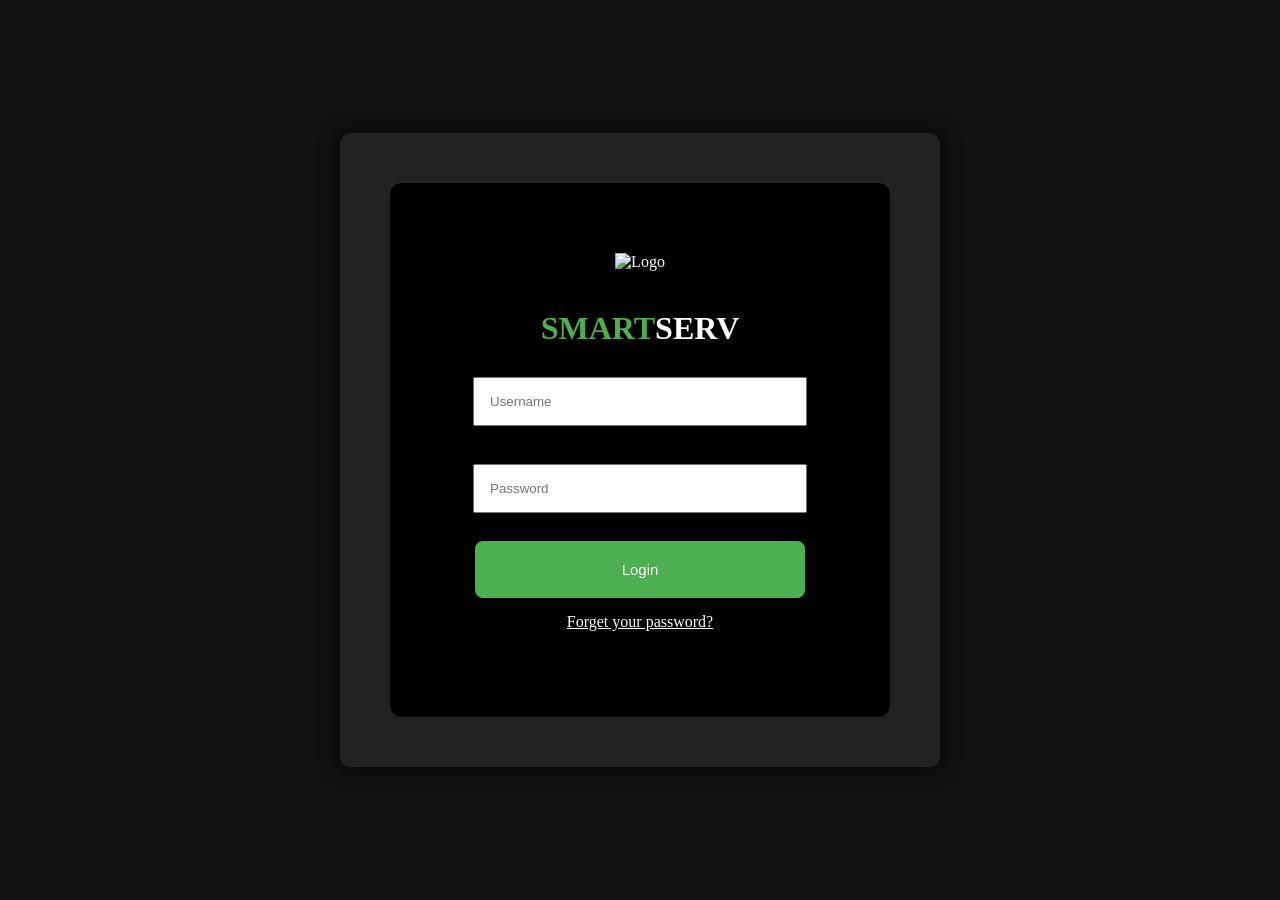
==== index.html @ a4f9b84f "Add files via upload" ====
<!DOCTYPE html>
<html lang="en">
<head>
    <meta charset="UTF-8">
    <meta name="viewport" content="width=device-width, initial-scale=1.0">
    <link rel="stylesheet" href="styles.css">
    <title>Login Page</title>
</head>
<body>
    <div class="background-container">
        <div class="outer-container">
            <div class="innermost-container">
                <img src="1.png" alt="Logo" class="large-logo">
                <h2><span class="large-text green-text">SMART</span><span class="large-text white-text">SERV</span></h2>
                <form id="loginForm">
                    <div class="cylindrical-braces">
                        <input type="text" id="username" name="username" placeholder="Username" class="large-input">
                        <br>
                        <input type="password" id="password" name="password" placeholder="Password" class="large-input">
                    </div>
                    <br>
                    <button type="button" onclick="submitForm()" class="larger-button">Login</button>
                </form>
                <p class="forget-password"><a class="forget-link" href="mailto:your.email@example.com">Forget your password?</a></p>
            </div>
        </div>
    </div>

    <script src="script.js"></script>
</body>
</html>
---- styles.css ----
body {
    margin: 0;
}

.background-container {
    background-color: #111; /* Main background color */
    height: 100vh;
    display: flex;
    align-items: center;
    justify-content: center;
}

.outer-container {
    background-color: #222; /* Darker background color for outer container */
    padding: 50px;
    border-radius: 10px;
    box-shadow: 0 0 20px rgba(0, 0, 0, 0.8);
    color: #fff; /* Text color */
    text-align: center;
    width: 60%; /* Adjust the width as needed */
    max-width: 500px; /* Add a max-width for responsiveness */
    margin: 0 auto; /* Center the container horizontally */
}

.innermost-container {
    background-color: #000; /* Black background color for innermost container */
    padding: 70px; /* Decreased padding */
    border-radius: 12px;
}

.large-logo {
    max-width: 200px;
    margin-bottom: 20px;
    background-color: #000; /* Dark black background color for logo */
     /* Add padding for spacing */
}

h2 {
    margin-bottom: 20px;
}

.large-text {
    font-size: 32px;
}

.green-text {
    color: #4caf50; /* Green color */
}

.white-text {
    color: #fff; /* White color */
}

.cylindrical-braces {
    display: flex;
    flex-direction: column;
    align-items: center;
}

.large-input {
    width: 70%;
    padding: 15px;
    margin: 10px 0;
}

.larger-button {
    background-color: #4caf50;
    color: #fff;
    padding: 20px;
    border: none;
    border-radius: 8px;
    cursor: pointer;
    font-size: 15px;
    width: 330px;
}

.larger-button:hover {
    background-color: #45a049;
}



#username{

  width: 300px;
}
#password{

  width: 300px;
}
.forget-password {
    margin-top: 15px;
}

.forget-link {

    padding: 8px;
    border-radius: 4px;

    color:white; /* Black text color */
}
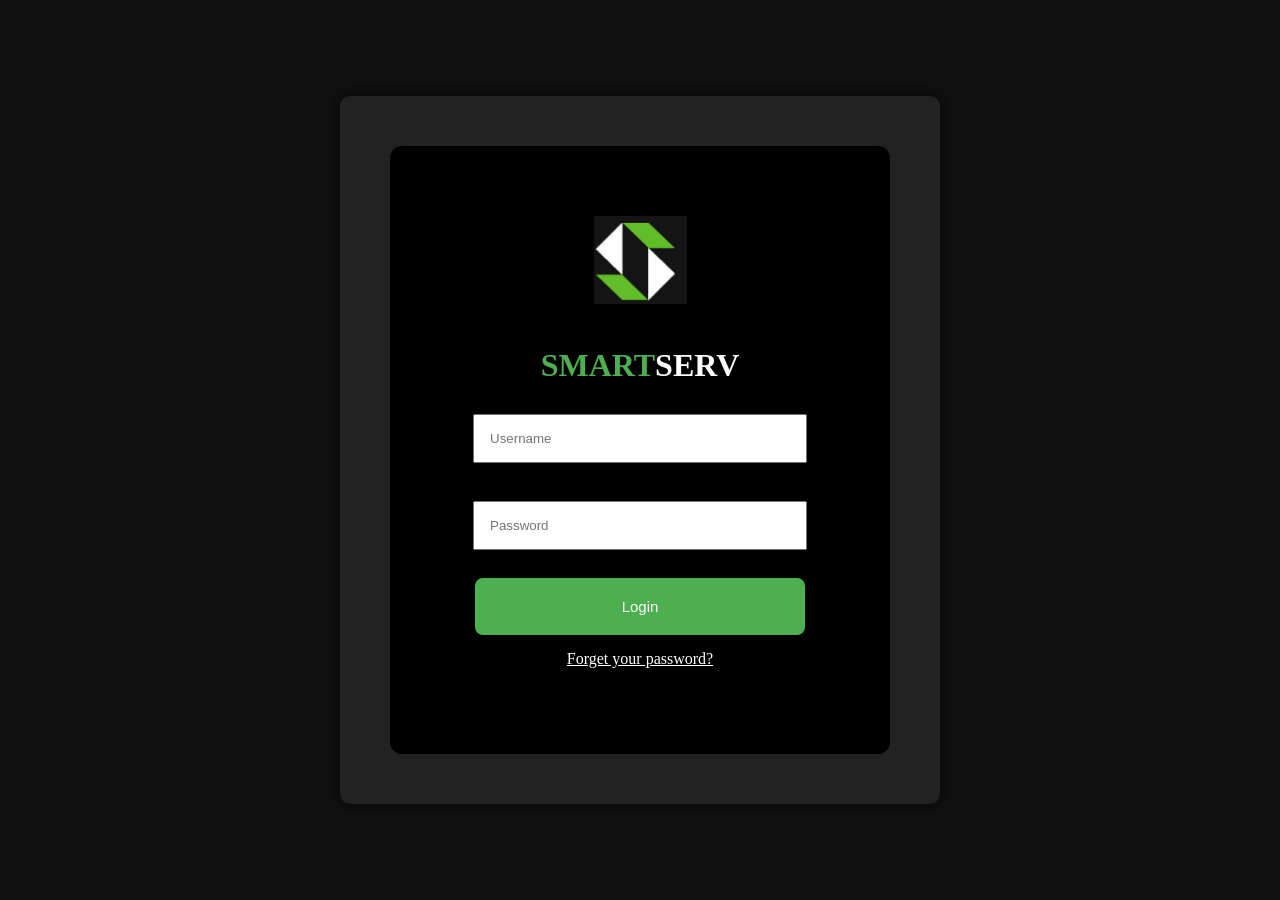
==== commit 564a9b8f: "Update index.html" ====
--- a/index.html
+++ b/index.html
@@ -10,7 +10,7 @@
     <div class="background-container">
         <div class="outer-container">
             <div class="innermost-container">
-                <img src="1.png" alt="Logo" class="large-logo">
+                <img src="1.PNG" alt="Logo" class="large-logo">
                 <h2><span class="large-text green-text">SMART</span><span class="large-text white-text">SERV</span></h2>
                 <form id="loginForm">
                     <div class="cylindrical-braces">
